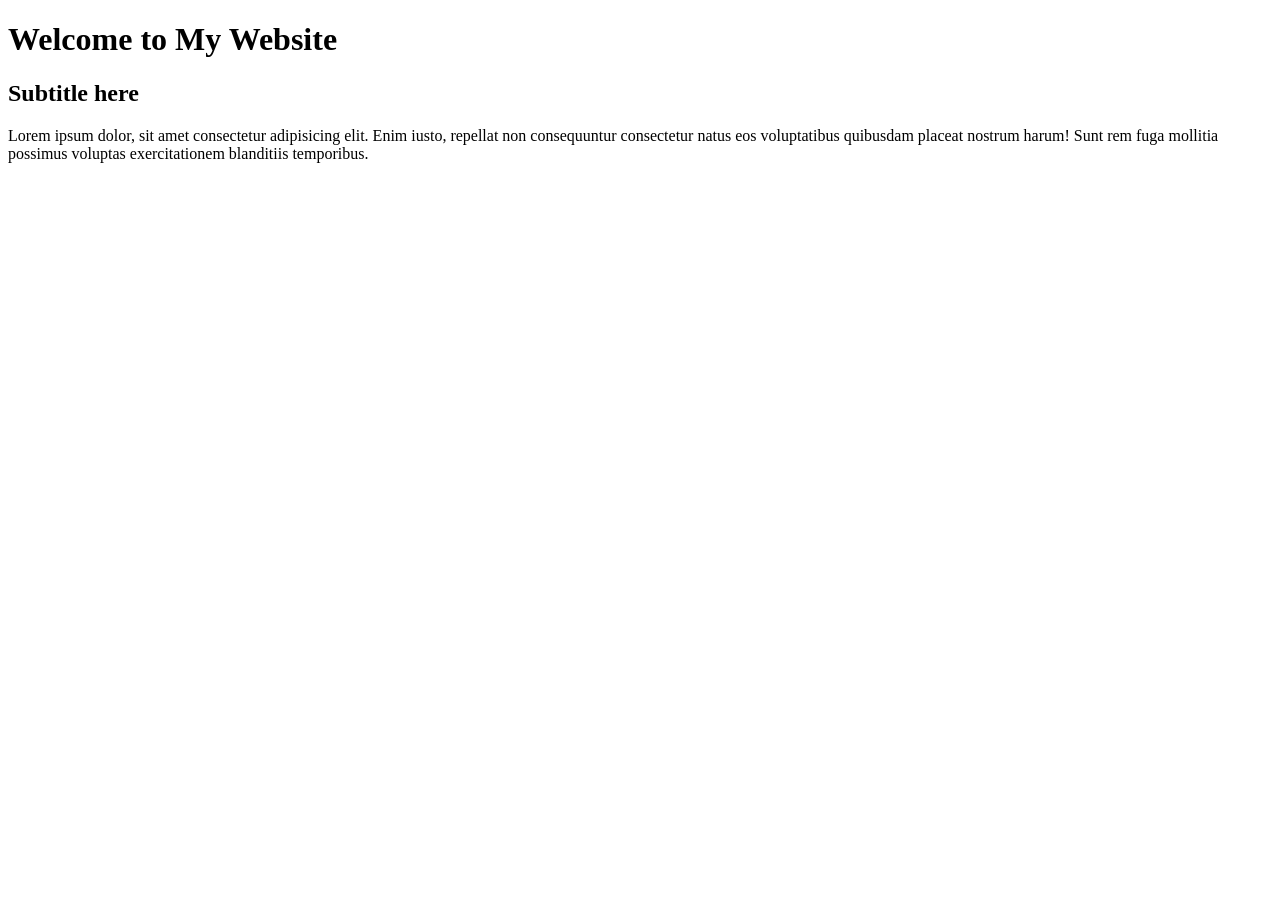
==== index.html @ 24e27411 "init commit" ====
<!DOCTYPE html>
<html lang="en">
<head>
    <meta charset="UTF-8">
    <meta name="viewport" content="width=device-width, initial-scale=1.0">
    <title>Welcome</title>
</head>
<body>
    <h1>Welcome to My Website</h1>
    <h2>Subtitle here</h2>
    <p>Lorem ipsum dolor, sit amet consectetur adipisicing elit. Enim iusto, repellat non consequuntur consectetur natus eos voluptatibus quibusdam placeat nostrum harum! Sunt rem fuga mollitia possimus voluptas exercitationem blanditiis temporibus.</p>
</body>
</html>
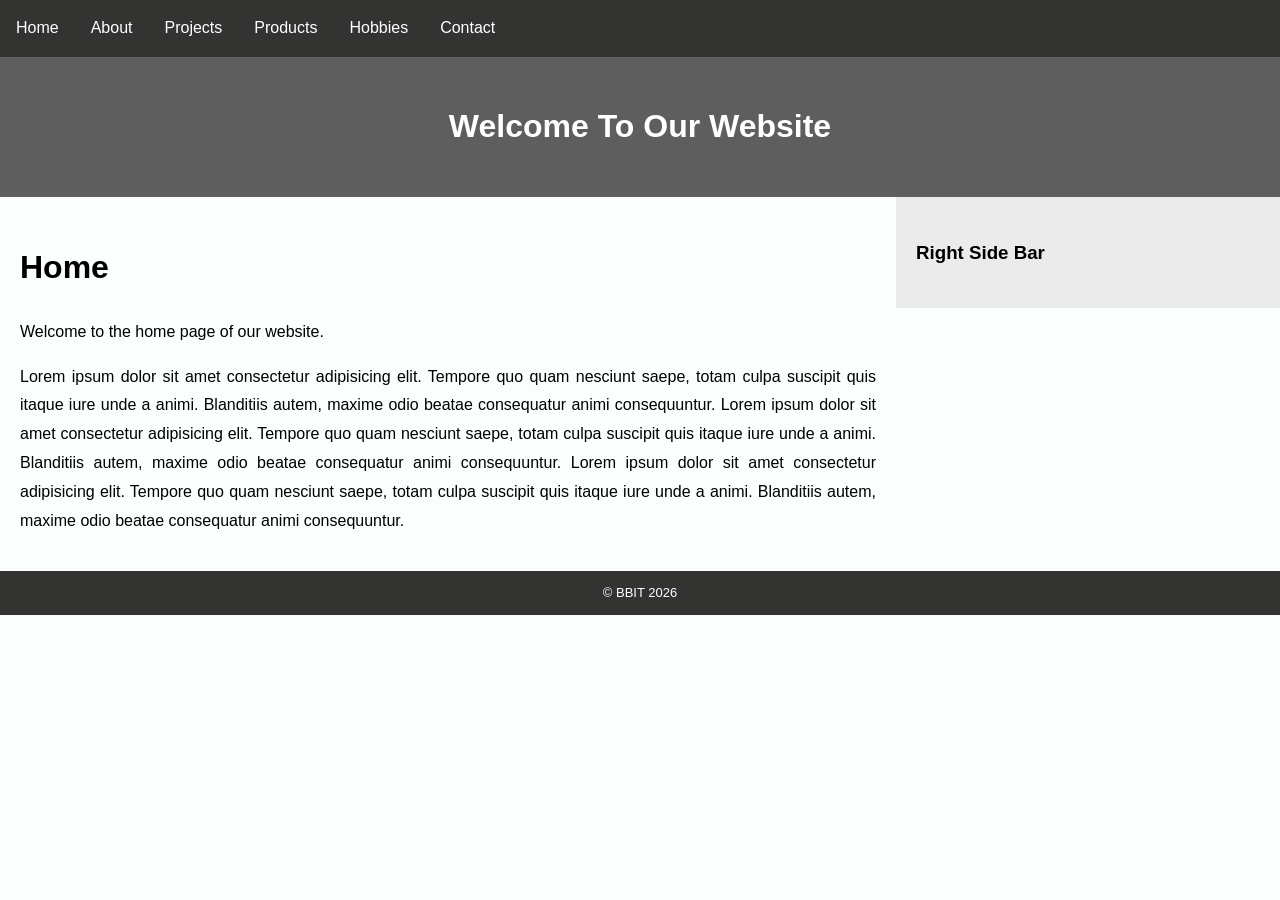
==== commit e8e06f48: "implemeted css on the form" ====
--- a/index.html
+++ b/index.html
@@ -3,11 +3,36 @@
 <head>
     <meta charset="UTF-8">
     <meta name="viewport" content="width=device-width, initial-scale=1.0">
-    <title>Welcome</title>
+    <title>Home</title>
+    <link rel="stylesheet" href="css/style.css"> 
 </head>
 <body>
-    <h1>Welcome to My Website</h1>
-    <h2>Subtitle here</h2>
-    <p>Lorem ipsum dolor, sit amet consectetur adipisicing elit. Enim iusto, repellat non consequuntur consectetur natus eos voluptatibus quibusdam placeat nostrum harum! Sunt rem fuga mollitia possimus voluptas exercitationem blanditiis temporibus.</p>
+    <div class="toplink">    
+        <a href="./">Home</a>
+        <a href="about.html">About</a> 
+        <a href="projects.html">Projects</a>
+        <a href="products.html">Products</a>
+        <a href="hobbies.html">Hobbies</a>
+        <a href="contact.html">Contact</a>
+    </div>
+
+    <div class="banner">
+        <h1>Welcome to Our Website</h1>
+    </div>
+
+    <div class="row">
+        <div class="content">
+    <h1>Home</h1>
+    <p>Welcome to the home page of our website.</p>
+    <p>Lorem ipsum dolor sit amet consectetur adipisicing elit. Tempore quo quam nesciunt saepe, totam culpa suscipit quis itaque iure unde a animi. Blanditiis autem, maxime odio beatae consequatur animi consequuntur. Lorem ipsum dolor sit amet consectetur adipisicing elit. Tempore quo quam nesciunt saepe, totam culpa suscipit quis itaque iure unde a animi. Blanditiis autem, maxime odio beatae consequatur animi consequuntur. Lorem ipsum dolor sit amet consectetur adipisicing elit. Tempore quo quam nesciunt saepe, totam culpa suscipit quis itaque iure unde a animi. Blanditiis autem, maxime odio beatae consequatur animi consequuntur.</p>
+        </div>
+        <div class="right_side_bar">
+            <h3>Right Side Bar</h3>
+        </div>
+    </div>
+
+    <div class="footer">
+        &#169; BBIT 2026
+    </div>
 </body>
-</html>+</html>
--- a/css/style.css
+++ b/css/style.css
@@ -0,0 +1,155 @@
+body{
+    background-color: rgb(250, 255, 254);
+    margin: 0;
+    font-family: Arial, Helvetica, sans-serif;
+    line-height: 1.8;
+    font-size: 16px;
+}
+*{
+    box-sizing: border-box;
+}
+.toplink{
+    background-color: rgb(51, 51, 50);
+    overflow: hidden;
+}
+.toplink a{
+    color: #ffffff;
+    float: left;
+    display: block;
+    text-decoration: none;
+    text-align: left;
+    padding: 14px 16px;
+}
+.toplink a:hover{
+    background-color: #ffffff;
+    color: rgb(51, 51, 50);
+    text-decoration: none;
+}
+.banner{
+    background-color: #5f5e5e;
+    color: #ffffff;
+    padding: 20px;
+    text-align: center;
+}
+.row:after{
+    display: flex;
+    content: "";
+    clear: both;
+}
+.content{
+    float: left;
+    width: 70%;
+
+    padding: 20px;
+    text-align: left;
+}
+.right_side_bar{
+    float: left;
+    width: 30%;
+    background-color: #ebebeb;
+    padding: 20px;
+}
+.footer{
+    background-color: rgb(51, 51, 50);
+    color: #ffffff;
+    font-size: small;
+    text-align: center;
+    padding: 10px;
+}
+h1{
+    /* text-transform: none; */
+    text-transform: capitalize;
+}
+h2{
+    text-decoration: none;
+    color: #373737;
+    text-align: left;
+}
+p{
+    text-align: justify;
+}
+.underline{
+    text-decoration: underline;
+}
+
+.team_img{
+    overflow: hidden;
+    text-align: center;
+}
+.team_img img{
+    width: 180px;
+    height: 240px;
+    padding: 5px;
+    border-radius: 20%;
+    /* object-fit: cover; */
+}
+.team_member{
+    text-align: center;
+    font-size: small;
+    color: #880f0f;
+    font-style: italic;
+    font-weight: normal;
+    display: inline-block;
+    text-decoration: none;
+    text-transform: uppercase;
+}
+
+/* Table Design */
+table{
+    border-collapse: collapse;
+    width: 80%;
+    border: 1px #373737 solid;
+    border-spacing: 0;
+    margin: 0 auto;
+}
+table th{
+    border: 1px #373737 solid;
+    padding: 8px;
+    text-align: left;
+    background-color: #5f5e5e;
+    color: #ffffff;
+}
+table td{
+    border: 1px #373737 solid;
+    padding: 8px;
+    text-align: left;
+}
+tr:nth-child(even){
+    background-color: #dbdbdb;
+}
+tbody tr:hover{
+    background-color: #b3e7ff;
+}
+
+input[type="text"], input[type="email"], input[type="tel"], select{
+    width: 70%;
+    padding: 12px 20px;
+    border: 1px solid #ccc;
+    border-radius: 4px;
+    resize: vertical;
+    box-sizing: border-box;
+    font-size: 1.6em;
+}
+
+textarea{
+    width: 70%;
+    height: 150px;
+    padding: 12px 20px;
+    border: 1px solid #ccc;
+    border-radius: 4px;
+    resize: vertical;
+    box-sizing: border-box;
+    font-size: 1.6em;
+    margin: 8px 0;
+    font-family: Arial, Helvetica, sans-serif;
+}
+
+input[type="submit"]{
+    background-color: #2853D4;
+    color: #ffffff;
+    padding: 12px 20px;
+    border: none;
+    border-radius: 4px;
+    cursor: pointer;
+    font-size: 1.6em;
+}
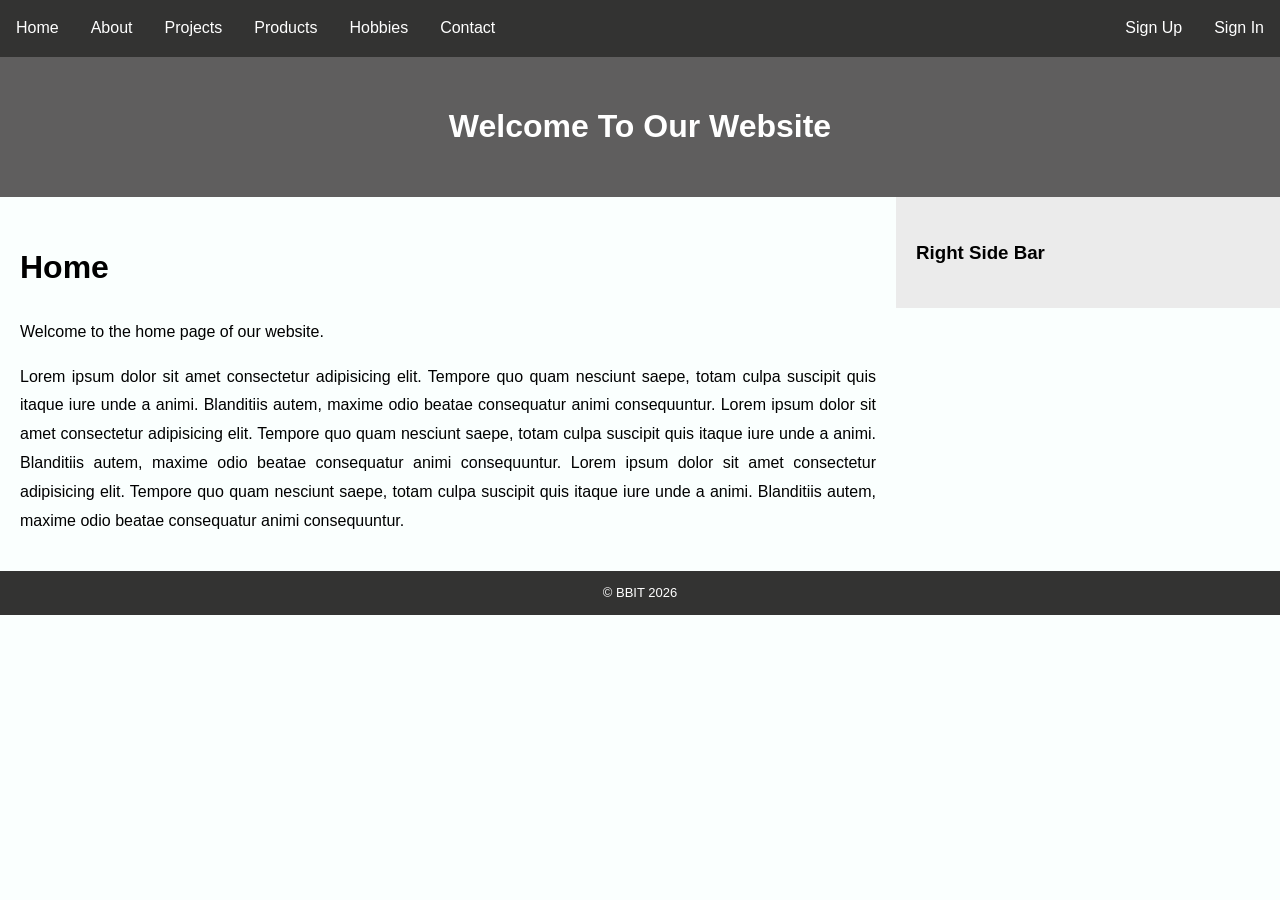
==== commit 1f197a25: "created a sign up page" ====
--- a/index.html
+++ b/index.html
@@ -14,8 +14,12 @@
         <a href="products.html">Products</a>
         <a href="hobbies.html">Hobbies</a>
         <a href="contact.html">Contact</a>
+        
+        <div class="toplink-right">
+            <a href="signup.html">Sign Up</a>
+            <a href="signin.html">Sign In</a>
+        </div>
     </div>
-
     <div class="banner">
         <h1>Welcome to Our Website</h1>
     </div>
--- a/css/style.css
+++ b/css/style.css
@@ -24,6 +24,9 @@
     background-color: #ffffff;
     color: rgb(51, 51, 50);
     text-decoration: none;
+}
+.toplink-right{
+    float: right;
 }
 .banner{
     background-color: #5f5e5e;
@@ -121,7 +124,7 @@
     background-color: #b3e7ff;
 }
 
-input[type="text"], input[type="email"], input[type="tel"], select{
+.contactForm input[type="text"], .contactForm input[type="email"], .contactForm input[type="tel"], .contactForm select{
     width: 70%;
     padding: 12px 20px;
     border: 1px solid #ccc;
@@ -131,7 +134,7 @@
     font-size: 1.6em;
 }
 
-textarea{
+.contactForm textarea{
     width: 70%;
     height: 150px;
     padding: 12px 20px;
@@ -144,7 +147,7 @@
     font-family: Arial, Helvetica, sans-serif;
 }
 
-input[type="submit"]{
+.contactForm input[type="submit"]{
     background-color: #2853D4;
     color: #ffffff;
     padding: 12px 20px;
@@ -152,4 +155,29 @@
     border-radius: 4px;
     cursor: pointer;
     font-size: 1.6em;
+}
+
+.signupForm input[type="text"], .signupForm input[type="email"], .signupForm input[type="tel"], .signupForm input[type="password"]{
+    width: 70%;
+    padding: 12px 20px;
+    border: 0px solid #ccc;
+    border-bottom: 2px solid #0b51d3;
+    border-radius: 4px;
+    resize: vertical;
+    box-sizing: border-box;
+    font-size: 1.6em;
+}
+
+.signupForm input[type="submit"]{
+    background-color: #2853D4;
+    color: #ffffff;
+    padding: 12px 20px;
+    border: none;
+    border-radius: 4px;
+    cursor: pointer;
+    font-size: 1.6em;
+}
+.signupForm label{
+    font-size: 1.6em;
+    font-family: Arial, Helvetica, sans-serif;
 }
